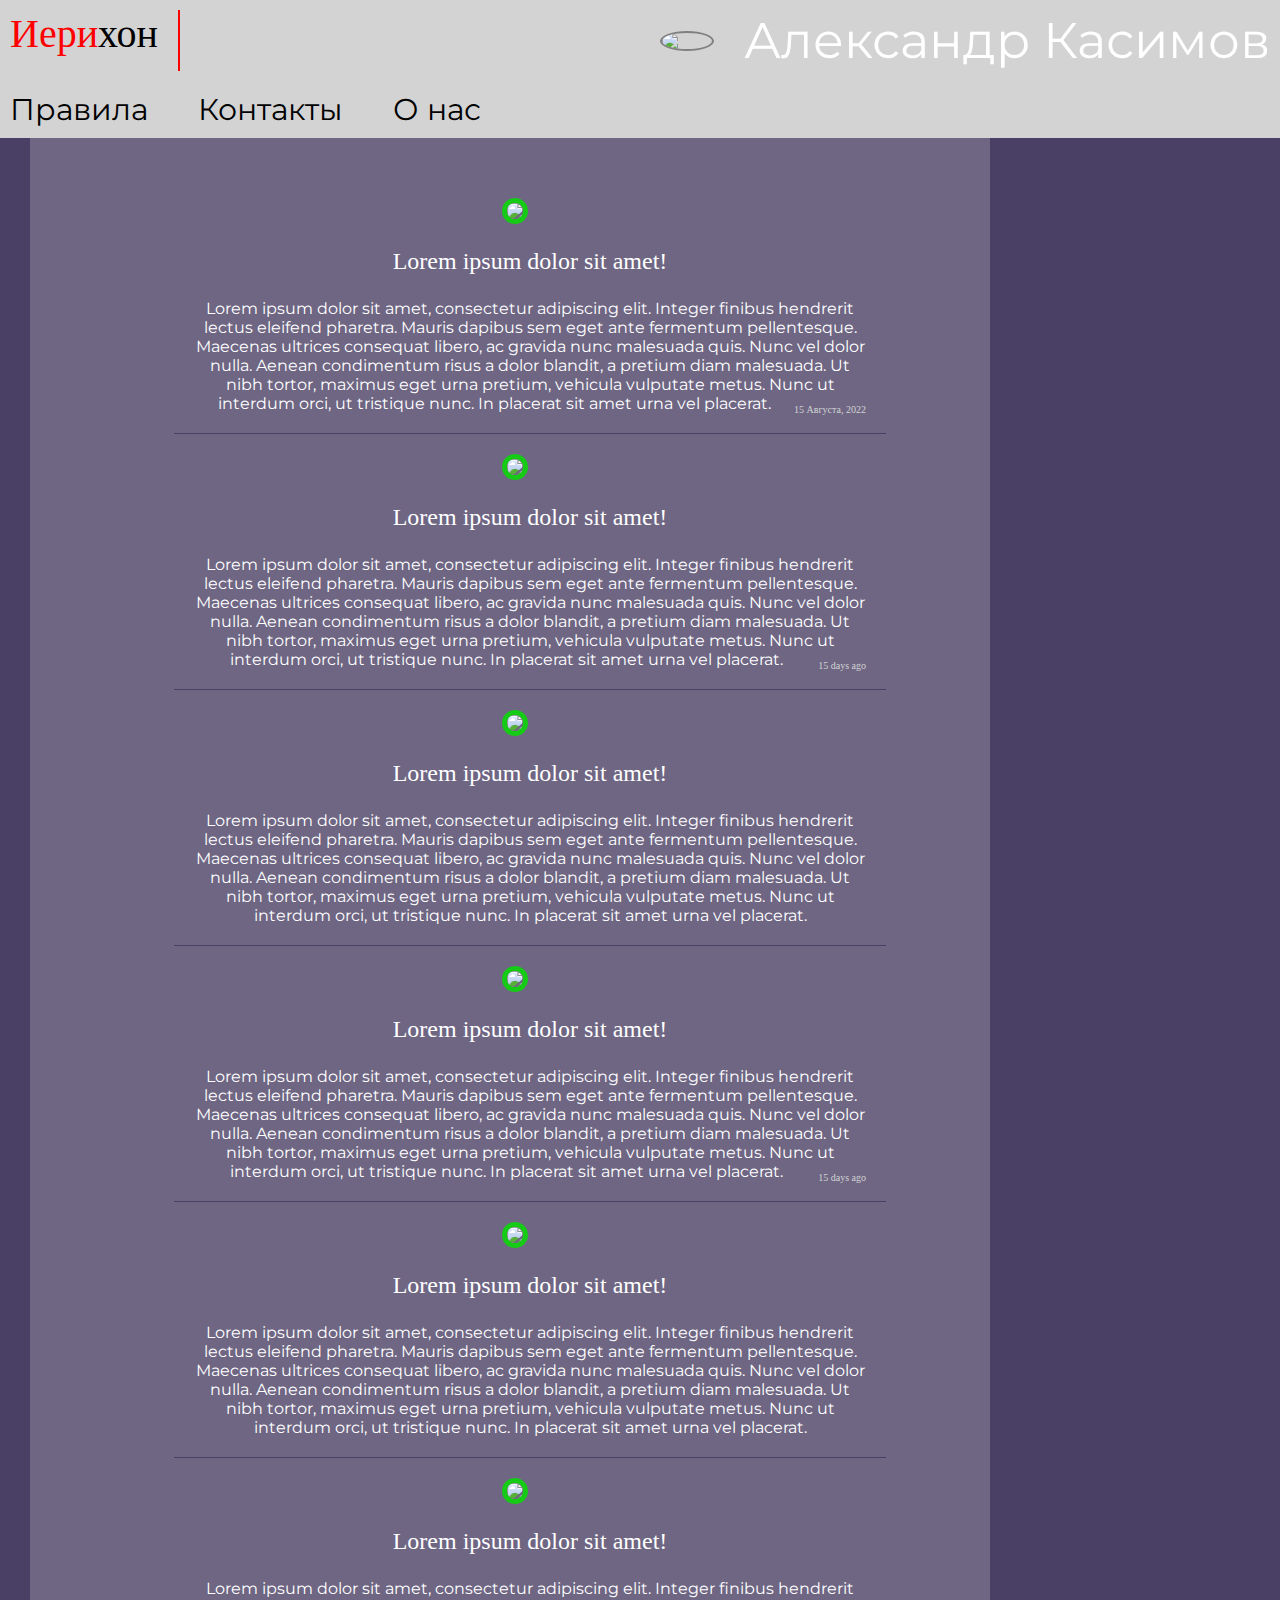
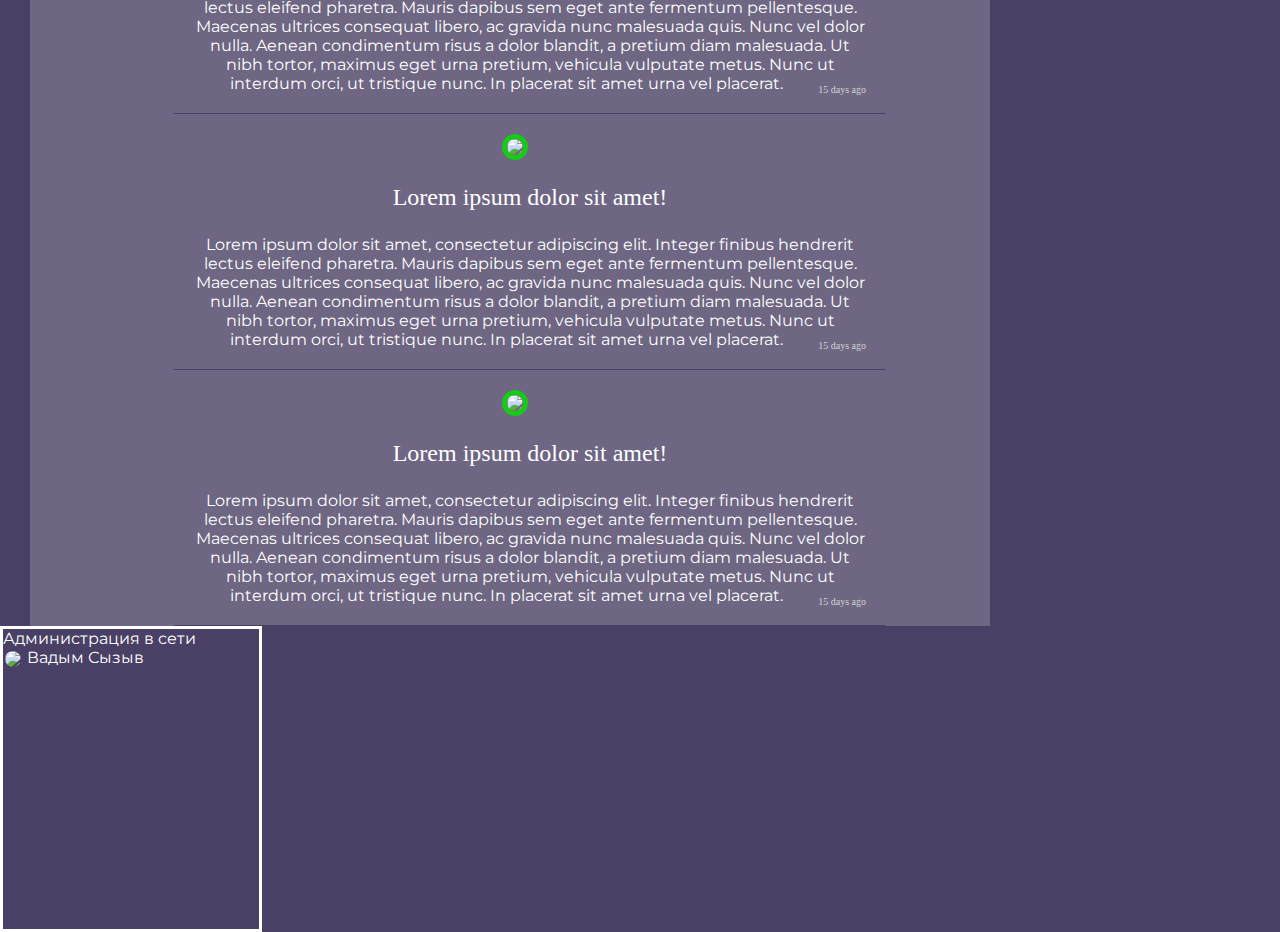
==== main_page.html @ e75a1afc "Add dropdown" ====
<!DOCTYPE html>
<html lang="en">
<head>
    <meta charset="UTF-8">
    <title>Главная, Иерихон</title>
    <link rel="stylesheet" href="static/style.css">
</head>
<body>
<div class="header">
    <a class="header-text logo">
        <span class="red_color">Иери</span><span class="black_color">хон</span>
    </a>
    <div class="_logo">
        <img class="userlogo headerlogo a192"
             src="https://cdn-images.threadless.com/threadless-media/artist_shops/shops/astronaut/products/8830/shirt-1458330476-0a63156d62e4a65b97610c513b932c62.png?v=3&d=[base64]">
        <a class="userlink small" href="index.html">Александр Касимов</a>
    </div>
</div>
<div class="header">
    <div class="navbar">
        <a class="navbar-text link" href="#"> <!-- Фикс -->
            Правила
        </a>
        <a class="navbar-text link" href="#">
            Контакты
        </a>
        <a class="navbar-text link" href="#">
            О нас
        </a>
    </div>
</div>
<div class="main">
    <div class="container-main">
        <div class="posts">
            <div class="post">
                <img class="userlogo"
                     src="https://cdn-images.threadless.com/threadless-media/artist_shops/shops/astronaut/products/8830/shirt-1458330476-0a63156d62e4a65b97610c513b932c62.png?v=3&d=[base64]">
                <p class="post-title">Lorem ipsum dolor sit amet!</p>
                <a>Lorem ipsum dolor sit amet, consectetur adipiscing elit. Integer finibus hendrerit lectus eleifend
                    pharetra. Mauris dapibus sem eget ante fermentum pellentesque. Maecenas ultrices consequat libero,
                    ac gravida nunc malesuada quis. Nunc vel dolor nulla. Aenean condimentum risus a dolor blandit, a
                    pretium diam malesuada. Ut nibh tortor, maximus eget urna pretium, vehicula vulputate metus. Nunc ut
                    interdum orci, ut tristique nunc. In placerat sit amet urna vel placerat.
                </a>
                <p class="date">15 Августа, 2022</p>
            </div>
            <div class="post">
                <img class="userlogo"
                     src="https://cdn-images.threadless.com/threadless-media/artist_shops/shops/astronaut/products/8830/shirt-1458330476-0a63156d62e4a65b97610c513b932c62.png?v=3&d=[base64]">
                <p class="post-title">Lorem ipsum dolor sit amet!</p>
                <a>Lorem ipsum dolor sit amet, consectetur adipiscing elit. Integer finibus hendrerit lectus eleifend
                    pharetra. Mauris dapibus sem eget ante fermentum pellentesque. Maecenas ultrices consequat libero,
                    ac gravida nunc malesuada quis. Nunc vel dolor nulla. Aenean condimentum risus a dolor blandit, a
                    pretium diam malesuada. Ut nibh tortor, maximus eget urna pretium, vehicula vulputate metus. Nunc ut
                    interdum orci, ut tristique nunc. In placerat sit amet urna vel placerat.
                </a>
                <p class="date">15 days ago</p>
            </div>
            <div class="post">
                <img class="userlogo"
                     src="https://cdn-images.threadless.com/threadless-media/artist_shops/shops/astronaut/products/8830/shirt-1458330476-0a63156d62e4a65b97610c513b932c62.png?v=3&d=[base64]">
                <p class="post-title">Lorem ipsum dolor sit amet!</p>
                <a>Lorem ipsum dolor sit amet, consectetur adipiscing elit. Integer finibus hendrerit lectus eleifend
                    pharetra. Mauris dapibus sem eget ante fermentum pellentesque. Maecenas ultrices consequat libero,
                    ac gravida nunc malesuada quis. Nunc vel dolor nulla. Aenean condimentum risus a dolor blandit, a
                    pretium diam malesuada. Ut nibh tortor, maximus eget urna pretium, vehicula vulputate metus. Nunc ut
                    interdum orci, ut tristique nunc. In placerat sit amet urna vel placerat.
                </a>
            </div>
            <div class="post">
                <img class="userlogo"
                     src="https://cdn-images.threadless.com/threadless-media/artist_shops/shops/astronaut/products/8830/shirt-1458330476-0a63156d62e4a65b97610c513b932c62.png?v=3&d=[base64]">
                <p class="post-title">Lorem ipsum dolor sit amet!</p>
                <a>Lorem ipsum dolor sit amet, consectetur adipiscing elit. Integer finibus hendrerit lectus eleifend
                    pharetra. Mauris dapibus sem eget ante fermentum pellentesque. Maecenas ultrices consequat libero,
                    ac gravida nunc malesuada quis. Nunc vel dolor nulla. Aenean condimentum risus a dolor blandit, a
                    pretium diam malesuada. Ut nibh tortor, maximus eget urna pretium, vehicula vulputate metus. Nunc ut
                    interdum orci, ut tristique nunc. In placerat sit amet urna vel placerat.
                </a>
                <p class="date">15 days ago</p>
            </div>
            <div class="post">
                <img class="userlogo"
                     src="https://cdn-images.threadless.com/threadless-media/artist_shops/shops/astronaut/products/8830/shirt-1458330476-0a63156d62e4a65b97610c513b932c62.png?v=3&d=[base64]">
                <p class="post-title">Lorem ipsum dolor sit amet!</p>
                <a>Lorem ipsum dolor sit amet, consectetur adipiscing elit. Integer finibus hendrerit lectus eleifend
                    pharetra. Mauris dapibus sem eget ante fermentum pellentesque. Maecenas ultrices consequat libero,
                    ac gravida nunc malesuada quis. Nunc vel dolor nulla. Aenean condimentum risus a dolor blandit, a
                    pretium diam malesuada. Ut nibh tortor, maximus eget urna pretium, vehicula vulputate metus. Nunc ut
                    interdum orci, ut tristique nunc. In placerat sit amet urna vel placerat.
                </a>
            </div>
            <div class="post">
                <img class="userlogo"
                     src="https://cdn-images.threadless.com/threadless-media/artist_shops/shops/astronaut/products/8830/shirt-1458330476-0a63156d62e4a65b97610c513b932c62.png?v=3&d=[base64]">
                <p class="post-title">Lorem ipsum dolor sit amet!</p>
                <a>Lorem ipsum dolor sit amet, consectetur adipiscing elit. Integer finibus hendrerit lectus eleifend
                    pharetra. Mauris dapibus sem eget ante fermentum pellentesque. Maecenas ultrices consequat libero,
                    ac gravida nunc malesuada quis. Nunc vel dolor nulla. Aenean condimentum risus a dolor blandit, a
                    pretium diam malesuada. Ut nibh tortor, maximus eget urna pretium, vehicula vulputate metus. Nunc ut
                    interdum orci, ut tristique nunc. In placerat sit amet urna vel placerat.
                </a>
                <p class="date">15 days ago</p>
            </div>
            <div class="post">
                <img class="userlogo"
                     src="https://cdn-images.threadless.com/threadless-media/artist_shops/shops/astronaut/products/8830/shirt-1458330476-0a63156d62e4a65b97610c513b932c62.png?v=3&d=[base64]">
                <p class="post-title">Lorem ipsum dolor sit amet!</p>
                <a>Lorem ipsum dolor sit amet, consectetur adipiscing elit. Integer finibus hendrerit lectus eleifend
                    pharetra. Mauris dapibus sem eget ante fermentum pellentesque. Maecenas ultrices consequat libero,
                    ac gravida nunc malesuada quis. Nunc vel dolor nulla. Aenean condimentum risus a dolor blandit, a
                    pretium diam malesuada. Ut nibh tortor, maximus eget urna pretium, vehicula vulputate metus. Nunc ut
                    interdum orci, ut tristique nunc. In placerat sit amet urna vel placerat.
                </a>
                <p class="date">15 days ago</p>
            </div>
            <div class="post">
                <img class="userlogo"
                     src="https://cdn-images.threadless.com/threadless-media/artist_shops/shops/astronaut/products/8830/shirt-1458330476-0a63156d62e4a65b97610c513b932c62.png?v=3&d=[base64]">
                <p class="post-title">Lorem ipsum dolor sit amet!</p>
                <a>Lorem ipsum dolor sit amet, consectetur adipiscing elit. Integer finibus hendrerit lectus eleifend
                    pharetra. Mauris dapibus sem eget ante fermentum pellentesque. Maecenas ultrices consequat libero,
                    ac gravida nunc malesuada quis. Nunc vel dolor nulla. Aenean condimentum risus a dolor blandit, a
                    pretium diam malesuada. Ut nibh tortor, maximus eget urna pretium, vehicula vulputate metus. Nunc ut
                    interdum orci, ut tristique nunc. In placerat sit amet urna vel placerat.
                </a>
                <p class="date">15 days ago</p>
            </div>
        </div>
    </div>
    <div class="side-block">
        <div class="background-admin">
            <a class="center-text">Администрация в сети</a>
            <div class="one-user">
                <img class="userlogo small admin"
                     src="https://cdn-images.threadless.com/threadless-media/artist_shops/shops/astronaut/products/8830/shirt-1458330476-0a63156d62e4a65b97610c513b932c62.png?v=3&d=[base64]">
                <a>Вадым Сызыв</a>
            </div>
        </div>
    </div>
</div>
</body>
</html>
---- static/style.css ----
@import url('https://fonts.googleapis.com/css2?family=Montserrat:wght@700&display=swap');


.logo {
    font-size: 30px;
    font-family: "Moscow metro", serif;
    padding-right: 20px;
    border-right: 2px solid red;
}

a {
    font-family: 'Montserrat', sans-serif;
}

.navbar-text {
    font-size: 30px;
    margin-right: 50px;
    display: flex;
    align-items: center;
}

.header {
    display: flex;
    background-color: lightgray;
    padding: 10px;
    justify-content: space-between;
}

.navbar {
    float: right;
    display: flex;
    justify-content: end;
}

.link {
    color: black;
}

.link:hover {
    border-bottom: 2px solid red;
}

a {
    text-decoration: none;
}

.userlink {
    transition: all 0.5s;
    color: white;
    font-size: 50px;
    vertical-align: middle;

}

.userlink:hover {
    transition: all 0.5s;
    color: gray;

}

html, body {
    height: 100%;
    margin: 0;
}

.main {
    background-color: #4a4065;
    display: flex;
    flex-wrap: wrap;
}

.namelogo {
    display: flex;
}

.footer {
    margin-top: 20px;
    padding-top: 5px;
    border-top: 2px solid rgba(255, 255, 255, 0.2);;
    text-align: center;
    color: white;
    padding-bottom: 5px;
}

.background-admin {
    background-color: #4a4065;
}

.side-block {
    display: flex;
    border: 3px solid white;
    height: 300px;
    width: 20%;
    text-align: center;
    color: white;
}
.one-user {
    text-align: left;
}
.container {
    padding-top: 20px;
    margin: 0 30px;
    background-color: rgba(255, 255, 255, 0.2);
    text-align: center;
    color: white;
    height: 100%;
}

.container-main {
    display: flex;
    padding-top: 20px;
    margin: 0 30px 0 30px;
    justify-content: start;
    background-color: rgba(255, 255, 255, 0.2);
    text-align: center;
    width: 75%;
    color: white;
    height: 100%;
}

.userheader {
    width: 100%;
    padding-bottom: 20px;
    border-bottom: 5px solid #4a4065;
}

.userheaderimage {
    width: 100%;
}

.userlogo {
    width: 10%;
    border-radius: 100%;
    border: 5px solid #16cb16;
    margin-right: 30px;
    vertical-align: text-top;
}

.about-info {
    display: inline-flex;
    align-items: center;
    justify-content: center;
    width: 600px;
}

.about-column {
    font-size: 10px;
    padding: 3px 3px;
    border-left: 2px solid #4a4065;
    display: inline;
    height: 30px;
}

.about-column:last-child {
    font-size: 10px;
    padding: 3px 3px;
    border-right: 2px solid #4a4065;
    border-left: 2px solid #4a4065;
    display: inline;
    height: 30px;
}

.posts {
    margin: 20px auto 0;
    width: 70%;
}

.post {
    padding: 20px;
    width: 100%;
    border-bottom: 1px solid #4a4065;
}

.post-title {
    font-size: 24px;
}

.userinfo {
    margin-top: 30px;
    display: flex;
    align-items: center;
    justify-content: center;
    flex-direction: column;
}

.date {
    font-size: 10px;
    float: right;
    color: lightgray;
}

.red_color {
    color: red;
}

.black_color {
    color: black;
}

@media (min-width: 1000px) {
    .logo {
        font-size: 40px;
    }
}

@media (max-width: 800px) {
    .navbar {
        display: none;
    }

    .userlink {
        font-size: 30px;
    }

    .userlogo {
        width: 10%;
        margin-right: 0;
    }
}

.headerlogo {
    width: 100px;
}

._logo {
    display: flex;
    align-items: center;
    justify-content: end;
    float: right;
}

.a192 {
    width: 50px;
    border: 2px solid gray;
}

.admin {
    border: 0;
    margin: 2px;
}

.center-text {
    text-align: center;
    padding-bottom: 10px;
}
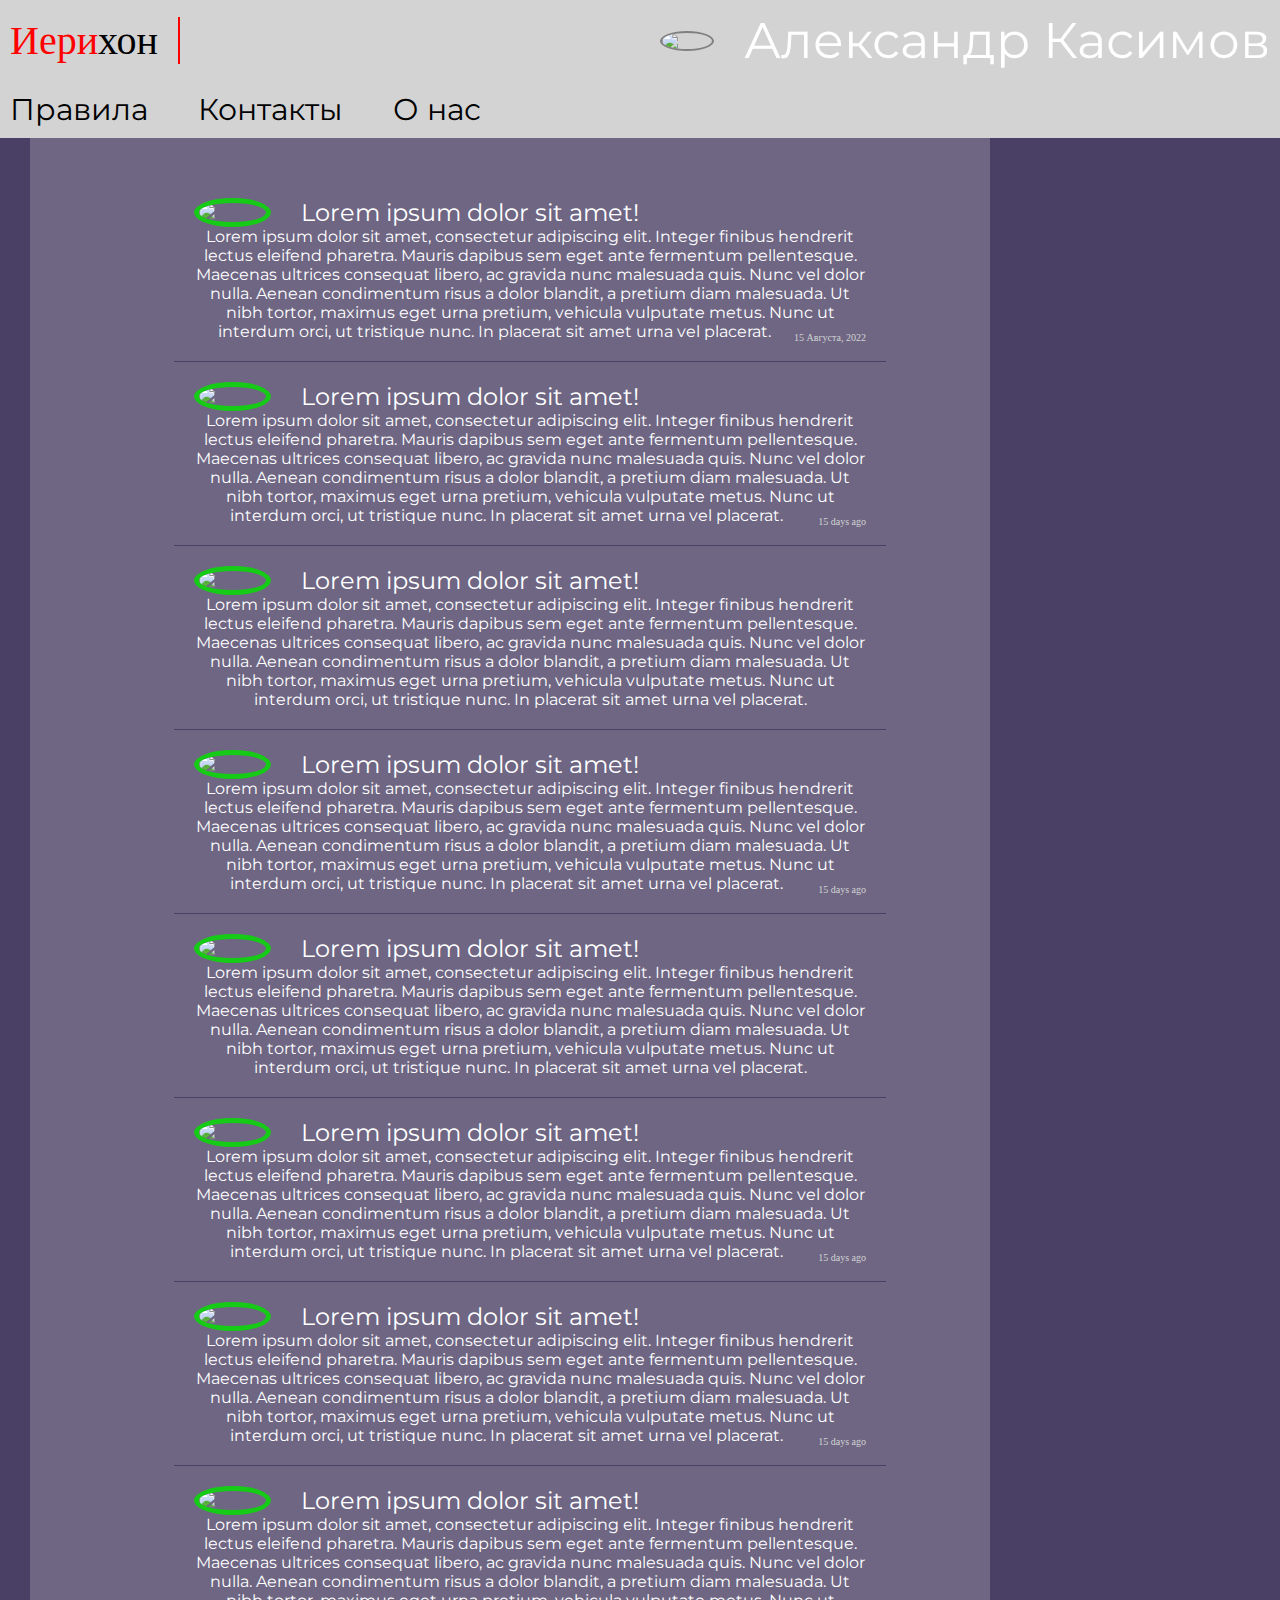
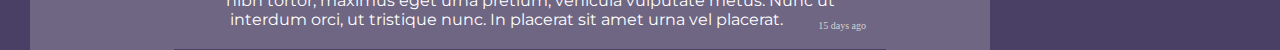
==== commit dcb60487: "Add scroll and delete dropdown" ====
--- a/main_page.html
+++ b/main_page.html
@@ -4,39 +4,45 @@
     <meta charset="UTF-8">
     <title>Главная, Иерихон</title>
     <link rel="stylesheet" href="static/style.css">
+    <script type="application/javascript" src="js/scroll.js"></script>
 </head>
 <body>
-<div class="header">
-    <a class="header-text logo">
-        <span class="red_color">Иери</span><span class="black_color">хон</span>
-    </a>
-    <div class="_logo">
-        <img class="userlogo headerlogo a192"
-             src="https://cdn-images.threadless.com/threadless-media/artist_shops/shops/astronaut/products/8830/shirt-1458330476-0a63156d62e4a65b97610c513b932c62.png?v=3&d=[base64]">
-        <a class="userlink small" href="index.html">Александр Касимов</a>
+<div class="main-header">
+    <div class="header">
+        <a class="header-text logo">
+            <span class="red_color">Иери</span><span class="black_color">хон</span>
+        </a>
+        <div class="_logo">
+            <img class="userlogo headerlogo a192"
+                 src="https://cdn-images.threadless.com/threadless-media/artist_shops/shops/astronaut/products/8830/shirt-1458330476-0a63156d62e4a65b97610c513b932c62.png?v=3&d=[base64]">
+            <a class="userlink small" href="index.html">Александр Касимов</a>
+        </div>
     </div>
-</div>
-<div class="header">
-    <div class="navbar">
-        <a class="navbar-text link" href="#"> <!-- Фикс -->
-            Правила
-        </a>
-        <a class="navbar-text link" href="#">
-            Контакты
-        </a>
-        <a class="navbar-text link" href="#">
-            О нас
-        </a>
+    <div class="header">
+        <div class="navbar">
+            <a class="navbar-text link" href="#"> <!-- Фикс -->
+                Правила
+            </a>
+            <a class="navbar-text link" href="#">
+                Контакты
+            </a>
+            <a class="navbar-text link" href="#">
+                О нас
+            </a>
+        </div>
     </div>
 </div>
 <div class="main">
     <div class="container-main">
         <div class="posts">
             <div class="post">
-                <img class="userlogo"
-                     src="https://cdn-images.threadless.com/threadless-media/artist_shops/shops/astronaut/products/8830/shirt-1458330476-0a63156d62e4a65b97610c513b932c62.png?v=3&d=[base64]">
-                <p class="post-title">Lorem ipsum dolor sit amet!</p>
-                <a>Lorem ipsum dolor sit amet, consectetur adipiscing elit. Integer finibus hendrerit lectus eleifend
+                <div class="post-header">
+                    <img class="userlogo"
+                         src="https://cdn-images.threadless.com/threadless-media/artist_shops/shops/astronaut/products/8830/shirt-1458330476-0a63156d62e4a65b97610c513b932c62.png?v=3&d=[base64]">
+                    <a class="post-title">Lorem ipsum dolor sit amet!</a>
+                </div>
+                <a class="post-text">Lorem ipsum dolor sit amet, consectetur adipiscing elit. Integer finibus hendrerit
+                    lectus eleifend
                     pharetra. Mauris dapibus sem eget ante fermentum pellentesque. Maecenas ultrices consequat libero,
                     ac gravida nunc malesuada quis. Nunc vel dolor nulla. Aenean condimentum risus a dolor blandit, a
                     pretium diam malesuada. Ut nibh tortor, maximus eget urna pretium, vehicula vulputate metus. Nunc ut
@@ -45,10 +51,13 @@
                 <p class="date">15 Августа, 2022</p>
             </div>
             <div class="post">
-                <img class="userlogo"
-                     src="https://cdn-images.threadless.com/threadless-media/artist_shops/shops/astronaut/products/8830/shirt-1458330476-0a63156d62e4a65b97610c513b932c62.png?v=3&d=[base64]">
-                <p class="post-title">Lorem ipsum dolor sit amet!</p>
-                <a>Lorem ipsum dolor sit amet, consectetur adipiscing elit. Integer finibus hendrerit lectus eleifend
+                <div class="post-header">
+                    <img class="userlogo"
+                         src="https://cdn-images.threadless.com/threadless-media/artist_shops/shops/astronaut/products/8830/shirt-1458330476-0a63156d62e4a65b97610c513b932c62.png?v=3&d=[base64]">
+                    <a class="post-title">Lorem ipsum dolor sit amet!</a>
+                </div>
+                <a class="post-text">Lorem ipsum dolor sit amet, consectetur adipiscing elit. Integer finibus hendrerit
+                    lectus eleifend
                     pharetra. Mauris dapibus sem eget ante fermentum pellentesque. Maecenas ultrices consequat libero,
                     ac gravida nunc malesuada quis. Nunc vel dolor nulla. Aenean condimentum risus a dolor blandit, a
                     pretium diam malesuada. Ut nibh tortor, maximus eget urna pretium, vehicula vulputate metus. Nunc ut
@@ -57,10 +66,13 @@
                 <p class="date">15 days ago</p>
             </div>
             <div class="post">
-                <img class="userlogo"
-                     src="https://cdn-images.threadless.com/threadless-media/artist_shops/shops/astronaut/products/8830/shirt-1458330476-0a63156d62e4a65b97610c513b932c62.png?v=3&d=[base64]">
-                <p class="post-title">Lorem ipsum dolor sit amet!</p>
-                <a>Lorem ipsum dolor sit amet, consectetur adipiscing elit. Integer finibus hendrerit lectus eleifend
+                <div class="post-header">
+                    <img class="userlogo"
+                         src="https://cdn-images.threadless.com/threadless-media/artist_shops/shops/astronaut/products/8830/shirt-1458330476-0a63156d62e4a65b97610c513b932c62.png?v=3&d=[base64]">
+                    <a class="post-title">Lorem ipsum dolor sit amet!</a>
+                </div>
+                <a class="post-text">Lorem ipsum dolor sit amet, consectetur adipiscing elit. Integer finibus hendrerit
+                    lectus eleifend
                     pharetra. Mauris dapibus sem eget ante fermentum pellentesque. Maecenas ultrices consequat libero,
                     ac gravida nunc malesuada quis. Nunc vel dolor nulla. Aenean condimentum risus a dolor blandit, a
                     pretium diam malesuada. Ut nibh tortor, maximus eget urna pretium, vehicula vulputate metus. Nunc ut
@@ -68,10 +80,13 @@
                 </a>
             </div>
             <div class="post">
-                <img class="userlogo"
-                     src="https://cdn-images.threadless.com/threadless-media/artist_shops/shops/astronaut/products/8830/shirt-1458330476-0a63156d62e4a65b97610c513b932c62.png?v=3&d=[base64]">
-                <p class="post-title">Lorem ipsum dolor sit amet!</p>
-                <a>Lorem ipsum dolor sit amet, consectetur adipiscing elit. Integer finibus hendrerit lectus eleifend
+                <div class="post-header">
+                    <img class="userlogo"
+                         src="https://cdn-images.threadless.com/threadless-media/artist_shops/shops/astronaut/products/8830/shirt-1458330476-0a63156d62e4a65b97610c513b932c62.png?v=3&d=[base64]">
+                    <a class="post-title">Lorem ipsum dolor sit amet!</a>
+                </div>
+                <a class="post-text">Lorem ipsum dolor sit amet, consectetur adipiscing elit. Integer finibus hendrerit
+                    lectus eleifend
                     pharetra. Mauris dapibus sem eget ante fermentum pellentesque. Maecenas ultrices consequat libero,
                     ac gravida nunc malesuada quis. Nunc vel dolor nulla. Aenean condimentum risus a dolor blandit, a
                     pretium diam malesuada. Ut nibh tortor, maximus eget urna pretium, vehicula vulputate metus. Nunc ut
@@ -80,10 +95,13 @@
                 <p class="date">15 days ago</p>
             </div>
             <div class="post">
-                <img class="userlogo"
-                     src="https://cdn-images.threadless.com/threadless-media/artist_shops/shops/astronaut/products/8830/shirt-1458330476-0a63156d62e4a65b97610c513b932c62.png?v=3&d=[base64]">
-                <p class="post-title">Lorem ipsum dolor sit amet!</p>
-                <a>Lorem ipsum dolor sit amet, consectetur adipiscing elit. Integer finibus hendrerit lectus eleifend
+                <div class="post-header">
+                    <img class="userlogo"
+                         src="https://cdn-images.threadless.com/threadless-media/artist_shops/shops/astronaut/products/8830/shirt-1458330476-0a63156d62e4a65b97610c513b932c62.png?v=3&d=[base64]">
+                    <a class="post-title">Lorem ipsum dolor sit amet!</a>
+                </div>
+                <a class="post-text">Lorem ipsum dolor sit amet, consectetur adipiscing elit. Integer finibus hendrerit
+                    lectus eleifend
                     pharetra. Mauris dapibus sem eget ante fermentum pellentesque. Maecenas ultrices consequat libero,
                     ac gravida nunc malesuada quis. Nunc vel dolor nulla. Aenean condimentum risus a dolor blandit, a
                     pretium diam malesuada. Ut nibh tortor, maximus eget urna pretium, vehicula vulputate metus. Nunc ut
@@ -91,10 +109,13 @@
                 </a>
             </div>
             <div class="post">
-                <img class="userlogo"
-                     src="https://cdn-images.threadless.com/threadless-media/artist_shops/shops/astronaut/products/8830/shirt-1458330476-0a63156d62e4a65b97610c513b932c62.png?v=3&d=[base64]">
-                <p class="post-title">Lorem ipsum dolor sit amet!</p>
-                <a>Lorem ipsum dolor sit amet, consectetur adipiscing elit. Integer finibus hendrerit lectus eleifend
+                <div class="post-header">
+                    <img class="userlogo"
+                         src="https://cdn-images.threadless.com/threadless-media/artist_shops/shops/astronaut/products/8830/shirt-1458330476-0a63156d62e4a65b97610c513b932c62.png?v=3&d=[base64]">
+                    <a class="post-title">Lorem ipsum dolor sit amet!</a>
+                </div>
+                <a class="post-text">Lorem ipsum dolor sit amet, consectetur adipiscing elit. Integer finibus hendrerit
+                    lectus eleifend
                     pharetra. Mauris dapibus sem eget ante fermentum pellentesque. Maecenas ultrices consequat libero,
                     ac gravida nunc malesuada quis. Nunc vel dolor nulla. Aenean condimentum risus a dolor blandit, a
                     pretium diam malesuada. Ut nibh tortor, maximus eget urna pretium, vehicula vulputate metus. Nunc ut
@@ -103,10 +124,13 @@
                 <p class="date">15 days ago</p>
             </div>
             <div class="post">
-                <img class="userlogo"
-                     src="https://cdn-images.threadless.com/threadless-media/artist_shops/shops/astronaut/products/8830/shirt-1458330476-0a63156d62e4a65b97610c513b932c62.png?v=3&d=[base64]">
-                <p class="post-title">Lorem ipsum dolor sit amet!</p>
-                <a>Lorem ipsum dolor sit amet, consectetur adipiscing elit. Integer finibus hendrerit lectus eleifend
+                <div class="post-header">
+                    <img class="userlogo"
+                         src="https://cdn-images.threadless.com/threadless-media/artist_shops/shops/astronaut/products/8830/shirt-1458330476-0a63156d62e4a65b97610c513b932c62.png?v=3&d=[base64]">
+                    <a class="post-title">Lorem ipsum dolor sit amet!</a>
+                </div>
+                <a class="post-text">Lorem ipsum dolor sit amet, consectetur adipiscing elit. Integer finibus hendrerit
+                    lectus eleifend
                     pharetra. Mauris dapibus sem eget ante fermentum pellentesque. Maecenas ultrices consequat libero,
                     ac gravida nunc malesuada quis. Nunc vel dolor nulla. Aenean condimentum risus a dolor blandit, a
                     pretium diam malesuada. Ut nibh tortor, maximus eget urna pretium, vehicula vulputate metus. Nunc ut
@@ -115,10 +139,13 @@
                 <p class="date">15 days ago</p>
             </div>
             <div class="post">
-                <img class="userlogo"
-                     src="https://cdn-images.threadless.com/threadless-media/artist_shops/shops/astronaut/products/8830/shirt-1458330476-0a63156d62e4a65b97610c513b932c62.png?v=3&d=[base64]">
-                <p class="post-title">Lorem ipsum dolor sit amet!</p>
-                <a>Lorem ipsum dolor sit amet, consectetur adipiscing elit. Integer finibus hendrerit lectus eleifend
+                <div class="post-header">
+                    <img class="userlogo"
+                         src="https://cdn-images.threadless.com/threadless-media/artist_shops/shops/astronaut/products/8830/shirt-1458330476-0a63156d62e4a65b97610c513b932c62.png?v=3&d=[base64]">
+                    <a class="post-title">Lorem ipsum dolor sit amet!</a>
+                </div>
+                <a class="post-text">Lorem ipsum dolor sit amet, consectetur adipiscing elit. Integer finibus hendrerit
+                    lectus eleifend
                     pharetra. Mauris dapibus sem eget ante fermentum pellentesque. Maecenas ultrices consequat libero,
                     ac gravida nunc malesuada quis. Nunc vel dolor nulla. Aenean condimentum risus a dolor blandit, a
                     pretium diam malesuada. Ut nibh tortor, maximus eget urna pretium, vehicula vulputate metus. Nunc ut
--- a/static/style.css
+++ b/static/style.css
@@ -6,10 +6,15 @@
     font-family: "Moscow metro", serif;
     padding-right: 20px;
     border-right: 2px solid red;
+    align-self: center;
 }
 
 a {
     font-family: 'Montserrat', sans-serif;
+}
+
+.main-header {
+    flex-direction: column;
 }
 
 .navbar-text {
@@ -24,6 +29,10 @@
     background-color: lightgray;
     padding: 10px;
     justify-content: space-between;
+}
+
+.header-text {
+    margin-right: 10px;
 }
 
 .navbar {
@@ -94,9 +103,11 @@
     text-align: center;
     color: white;
 }
+
 .one-user {
     text-align: left;
 }
+
 .container {
     padding-top: 20px;
     margin: 0 30px;
@@ -242,4 +253,74 @@
 .center-text {
     text-align: center;
     padding-bottom: 10px;
+}
+
+@media (max-width: 1350px) {
+    .side-block {
+        display: none;
+    }
+}
+
+@media (max-width: 1050px) {
+    .side-block {
+        display: none;
+    }
+
+    .logo {
+        font-size: 40px;
+    }
+
+    .container-main {
+        width: 95%;
+    }
+
+    .posts {
+        width: 95%;
+        margin: 80px auto 0 auto;
+
+    }
+
+    .post-text {
+        font-size: 30px;
+    }
+
+    .post-title {
+        font-size: 40px;
+    }
+
+    .date {
+        font-size: 20px;
+    }
+
+    .userlink {
+        display: none;
+    }
+
+    .main-header {
+        position: fixed;
+        display: flex;
+        flex-direction: row;
+        width: 100%;
+        justify-content: space-between;
+        animation: header_start 1s forwards;
+        background: lightgray
+    }
+}
+
+@keyframes header_start {
+    0% {
+        opacity: 5%
+    }
+    100% {
+        opacity: 100%
+    }
+}
+
+.post-title {
+    display: flex;
+    align-self: center;
+}
+
+.post-header {
+    display: flex;
 }